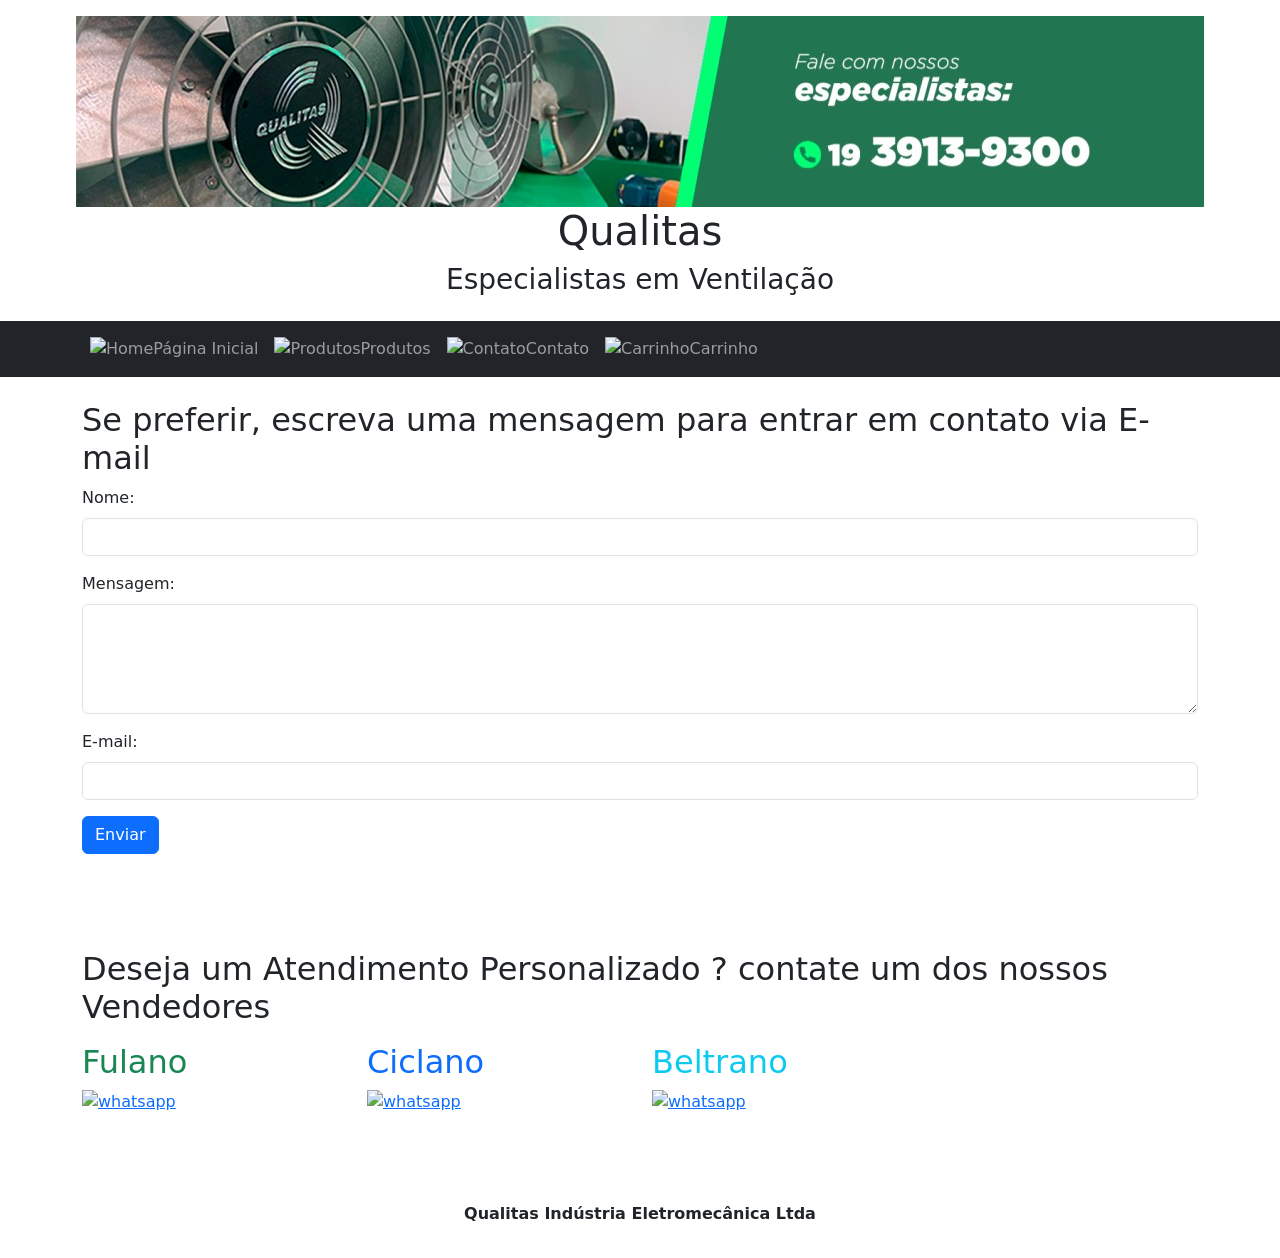
==== app/views/classes/contato.html @ 62de325c "Add files via upload" ====
<!DOCTYPE html>
<html lang="pt-br">
  <head>
    <meta charset="UTF-8" />
    <meta http-equiv="X-UA-Compatible" content="IE=edge" />
    <meta name="viewport" content="width=device-width, initial-scale=1.0" />
    <meta name="author" content="João Pedro Doni" />
    <meta name="keywords" content="Qualitas,qualitas,Ventilação,ventilação,Ventiladores,ventiladores,Industria,industria" />
    <meta
      name="description"
      content="Ventiladores Domesticos direto de Fabrica"
    />
    <link rel="icon" href="app\views\img\favicon-32x32.png" />
    <title>Loja Qualitas: Industria Eletromecânica Ltda</title>
    <style>
      /* Always set the map height explicitly to define the size of the div
       * element that contains the map. */
      gmp-map {
        height: 50%;
      }

      /* Optional: Makes the sample page fill the window. */
      html,
      body {
        height: 100%;
        margin: 0;
        padding: 0;
      }
    </style>
    <link
      href="https://cdn.jsdelivr.net/npm/bootstrap@5.3.3/dist/css/bootstrap.min.css"
      rel="stylesheet"
      integrity="sha384-QWTKZyjpPEjISv5WaRU9OFeRpok6YctnYmDr5pNlyT2bRjXh0JMhjY6hW+ALEwIH"
      crossorigin="anonymous"
    />
  </head>
  <body>
    <header class="header text-center py-3">
      <img class="capaCabecalho" src="../img/qualitas_indstria_eletromecnica_ltda_cover.png" alt="capaCabecalho" class="img-fluid" />
      <h1>Qualitas</h1>
      <h3>Especialistas em Ventilação</h3>
    </header>
    <nav class="navbar navbar-expand-lg navbar-dark bg-dark">
      <div class="container">
        <button
          class="navbar-toggler"
          type="button"
          data-bs-toggle="collapse"
          data-bs-target="#navbarNav"
          aria-controls="navbarNav"
          aria-expanded="false"
          aria-label="Toggle navigation"
        >
          <span class="navbar-toggler-icon"></span>
        </button>
      <div class="collapse navbar-collapse" id="navbarNav">
          <ul class="navbar-nav">
            <li class="nav-item">
              <a class="nav-link" href="/VarejoQualitas/index.html">
                <img src="/VarejoQualitas/app/views/img/icon_home.png" alt="Home" width="50">Página Inicial</a>
            </li>
            <li class="nav-item">
              <a class="nav-link" href="/VarejoQualitas/app/views/classes/produtos.php">
                <img src="/VarejoQualitas/app/views/img/produto.png" alt="Produtos" width="50">Produtos</a>
            </li>
            <li class="nav-item">
              <a class="nav-link" href="/VarejoQualitas/app/views/classes/Contato.html">
                <img src="/VarejoQualitas/app/views/img/telefone.png" alt="Contato" width="50">Contato</a>
            </li>
            <li class="nav-item">
              <a class="nav-link" href="/VarejoQualitas/app/views/classes/carrinho.php">
                <img src="/VarejoQualitas/app/views/img/carrinho.png" alt="Carrinho" width="50">Carrinho</a>
            </li>
          </ul>
        </div>
    </nav>
    <gmp-map center="59.329444885253906,18.068559646606445" zoom="14" map-id="DEMO_MAP_ID">
      <gmp-advanced-marker position="59.329444885253906,18.068559646606445" title="My location"></gmp-advanced-marker>
    </gmp-map>
    <main>
      <div class="container mt-4">
        <h2>Se preferir, escreva uma mensagem para entrar em contato via E-mail</h2>
        <form action="enviarMensagem.php" method="post">
          <div class="mb-3">
            <label for="nome" class="form-label">Nome:</label>
            <input type="text" class="form-control" id="nome" name="nome" required />
          </div>
          <div class="mb-3">
            <label for="mensagem" class="form-label">Mensagem:</label>
            <textarea class="form-control" id="mensagem" name="mensagem" rows="4" required></textarea>
          </div>
          <div class="mb-3">
            <label for="email" class="form-label">E-mail:</label>
            <input type="email" class="form-control" id="email" name="email" required />
          </div>
          <button class="btn btn-primary" type="submit">Enviar</button>
        </form>
      </div>
      <br /><br /><br />
      <div class="container mt-4">
        <h2>Deseja um Atendimento Personalizado ? contate um dos nossos Vendedores</h2>
        <p></p>
        <div class="row">
          <div class="col-md-3">
            <h2 class="link-success link-offset-2 link-underline-opacity-25 link-underline-opacity-100-hover">Fulano</h2>
            <a href="https://wa.me/5519" target="_blank">
              <img src="/VarejoQualitas/app/views/img/whatsapp" width="200" alt="whatsapp" class="img-fluid"/>
            </a>
          </div>
          <div class="col-md-3">
            <h2 class="link-primary link-offset-2 link-underline-opacity-25 link-underline-opacity-100-hover">Ciclano</h2>
            <a href="https://wa.me/55199" target="_blank">
              <img src="/VarejoQualitas/app/views/img/whatsapp.png" width="200" alt="whatsapp" class="img-fluid"/>
            </a>
          </div>
          <div class="col-md-3">
            <h2 class="link-info link-offset-2 link-underline-opacity-25 link-underline-opacity-100-hover">Beltrano</h2>
            <a href="https://wa.me/5519" target="_blank">
              <img src="/VarejoQualitas/app/views/img/whatsapp.png" width="200" alt="whatsapp" class="img-fluid"/>
            </a>
          </div>
        </div>
      </div>
      <br /><br /><br />
    </main>
    <footer class="footer text-center py-3">
      <p><strong>Qualitas Indústria Eletromecânica Ltda</strong></p>
    </footer>
    <script
      src="https://cdn.jsdelivr.net/npm/bootstrap@5.3.3/dist/js/bootstrap.bundle.min.js"
      integrity="sha384-YvpcrYf0tY3lHB60NNkmXc5s9fDVZLESaAA55NDzOxhy9GkcIdslK1eN7N6jIeHz"
      crossorigin="anonymous"
    ></script>
  </body>
</html>
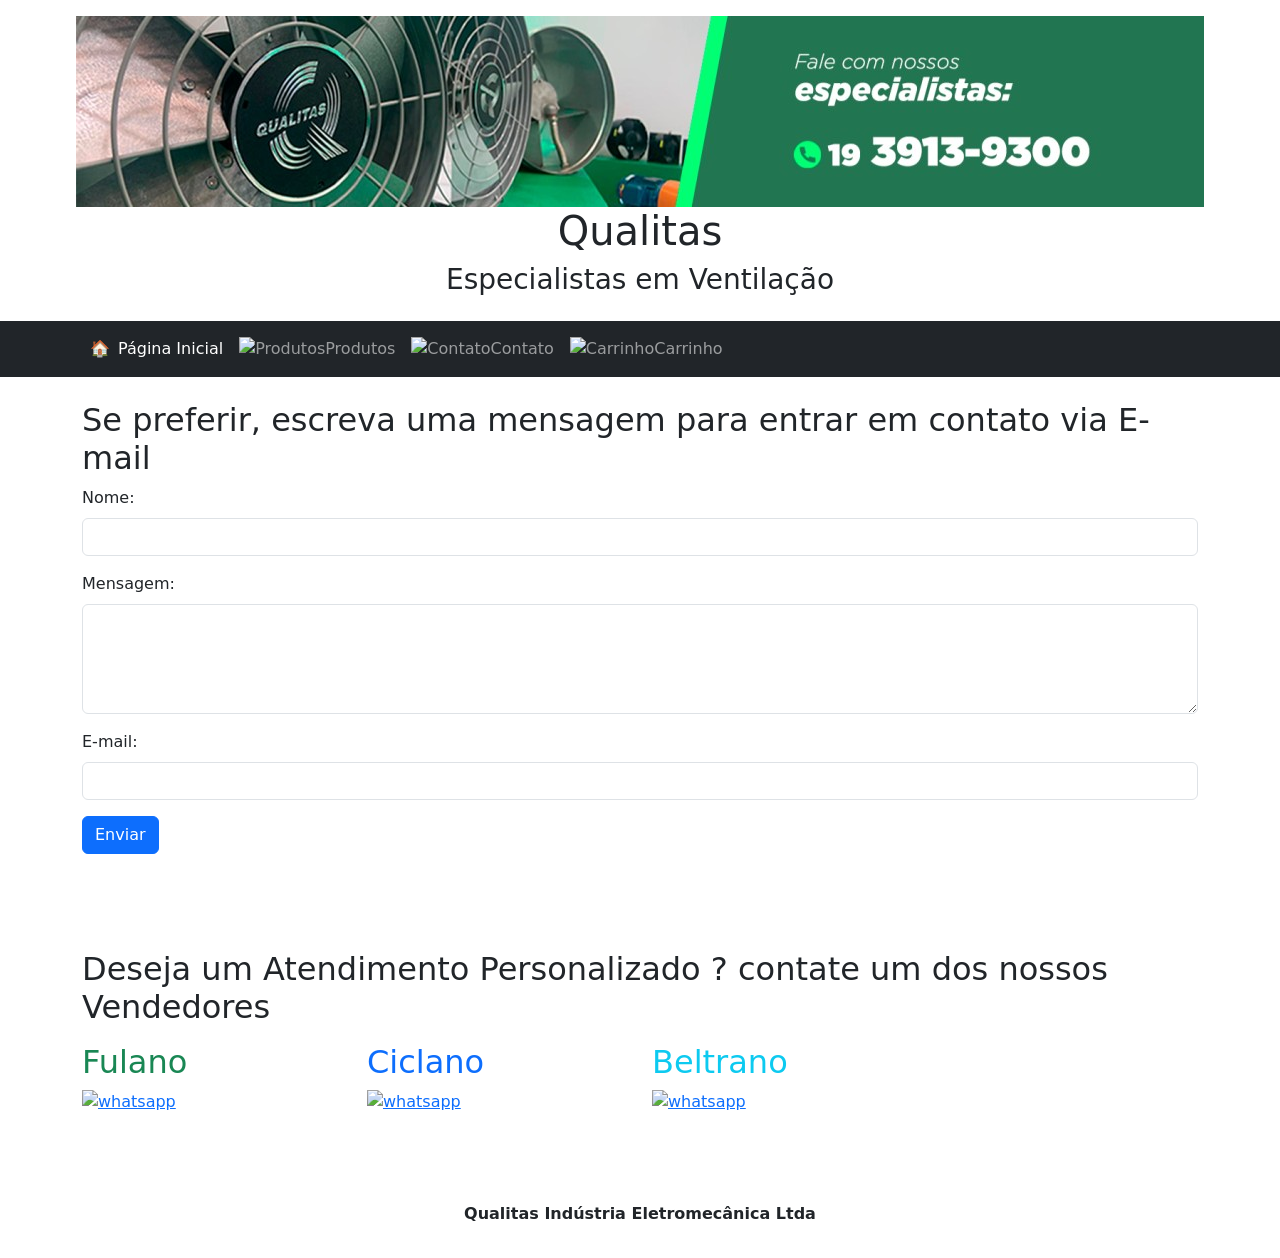
==== commit 7fd09774: "Add files via upload consertei os botões para a homepage em todas as paginas e adicionei filtro nos " ====
--- a/app/views/classes/contato.html
+++ b/app/views/classes/contato.html
@@ -56,8 +56,9 @@
       <div class="collapse navbar-collapse" id="navbarNav">
           <ul class="navbar-nav">
             <li class="nav-item">
-              <a class="nav-link" href="/VarejoQualitas/index.html">
-                <img src="/VarejoQualitas/app/views/img/icon_home.png" alt="Home" width="50">Página Inicial</a>
+              <a class="nav-link active d-flex align-items-center gap-2" href="/VarejoQualitas/index.html">
+                <span>🏠</span> Página Inicial
+              </a>
             </li>
             <li class="nav-item">
               <a class="nav-link" href="/VarejoQualitas/app/views/classes/produtos.php">
